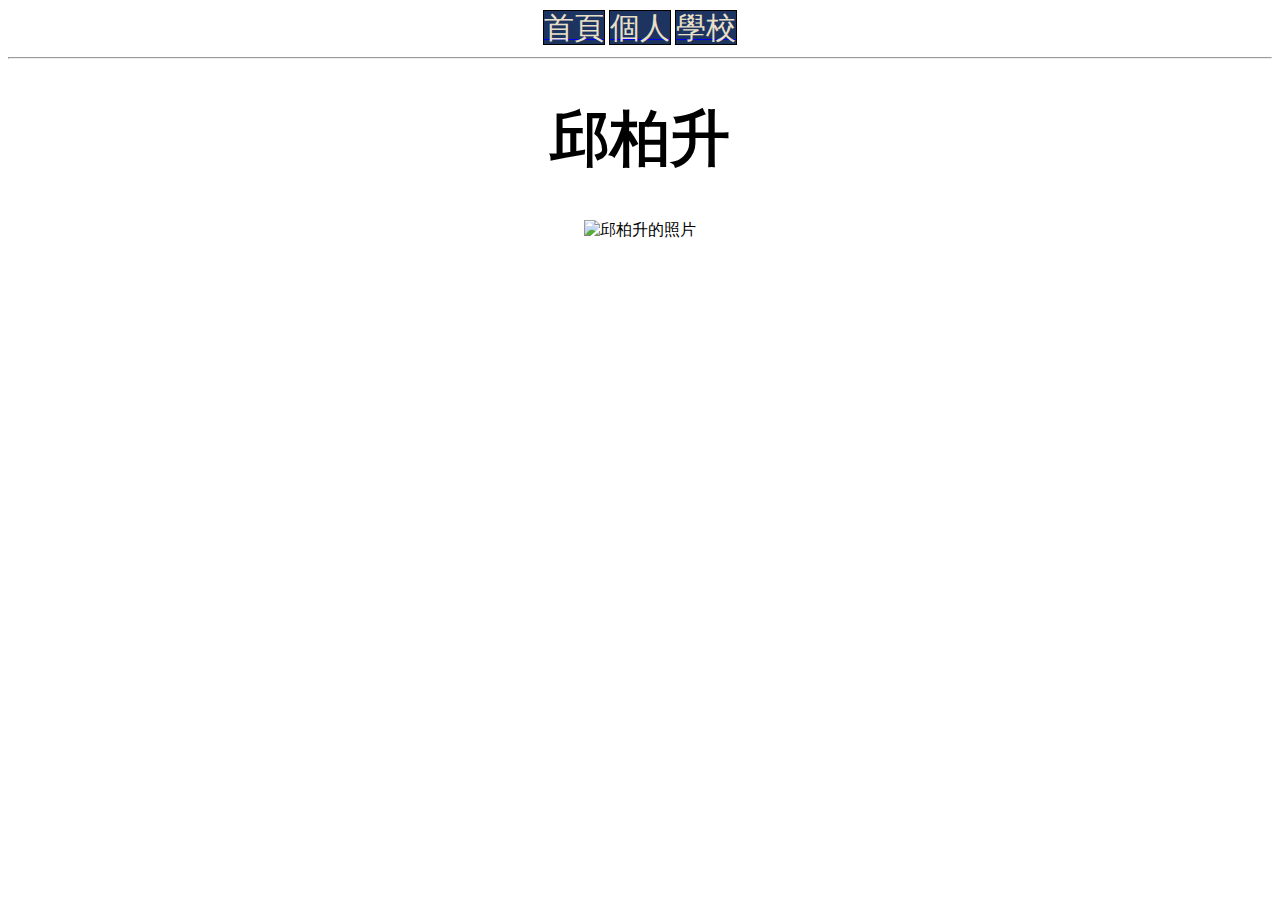
==== person.html @ bab181fe "Add files via upload" ====
<!DOCTYPE html>

<html>

  <head>

   <meta charset="UTF-8">

   <title>我的網站</title>
   <link rel="stylesheet" href="style.css">
  </head>

  <body>
   <a href="index.html"><div class="btn">首頁</div></a>
   <a href="person.html"><div class="btn">個人</div></a>
   <a href="http://www.ncyu.edu.tw"><div class="btn">學校</div></a>
   <hr>
   <h1>邱柏升</h1>
   <img src="./img/chiu.jpg" alt="邱柏升的照片" width="150" height="150">
  </body>

</html>
---- style.css ----
body{
   text-align: center;
}
.btn{
  border: solid 1px black;
  width: 100px;
  height: 100px;
  display: inline;
  font-size: 30px;
  color: #EAE0C8	;
  background-color: #1D3461;
}
h1{
  font-size: 60px;
  font-family: 仿宋體;
}
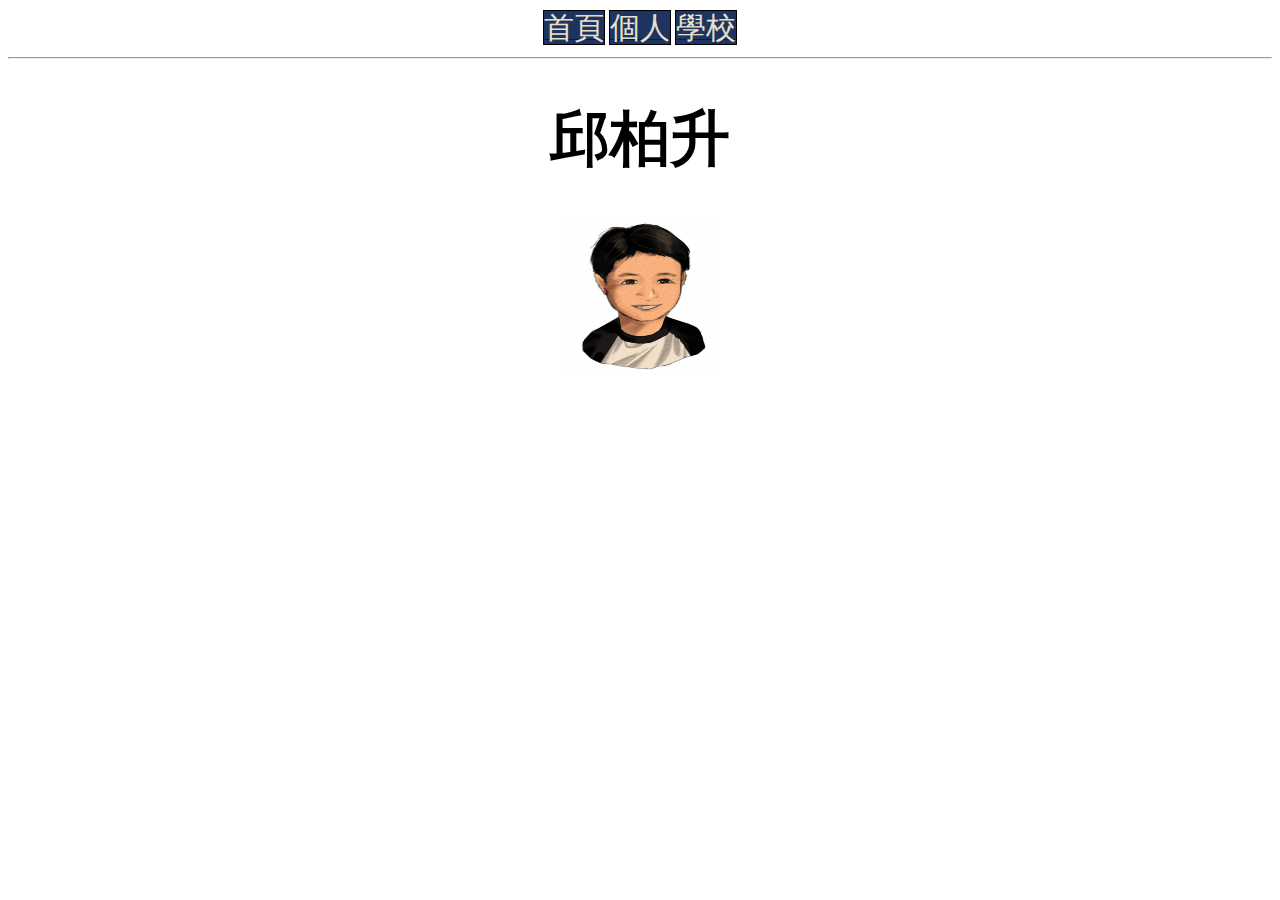
==== commit 2b34f5cc: "Update person.html" ====
--- a/person.html
+++ b/person.html
@@ -16,7 +16,7 @@
    <a href="http://www.ncyu.edu.tw"><div class="btn">學校</div></a>
    <hr>
    <h1>邱柏升</h1>
-   <img src="./img/chiu.jpg" alt="邱柏升的照片" width="150" height="150">
+   <img src="./img/chiu.jpg" alt="milk&mocha" width="150" height="150">
   </body>
 
-</html>+</html>
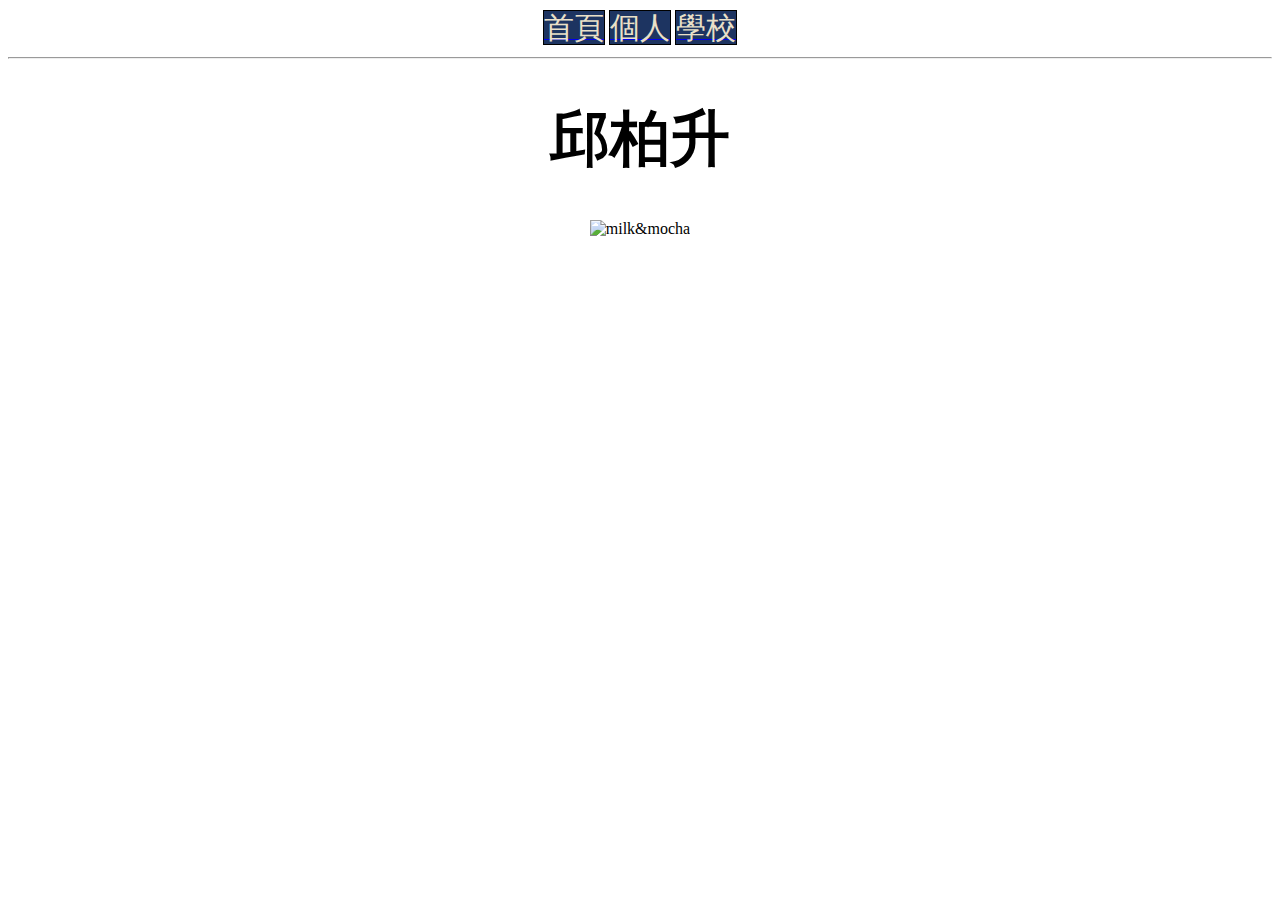
==== commit 6ceb135c: "Update person.html" ====
--- a/person.html
+++ b/person.html
@@ -16,7 +16,7 @@
    <a href="http://www.ncyu.edu.tw"><div class="btn">學校</div></a>
    <hr>
    <h1>邱柏升</h1>
-   <img src="./img/chiu.jpg" alt="milk&mocha" width="150" height="150">
+   <img src="./img/milk&mocha.jpg" alt="milk&mocha" width="150" height="150">
   </body>
 
 </html>
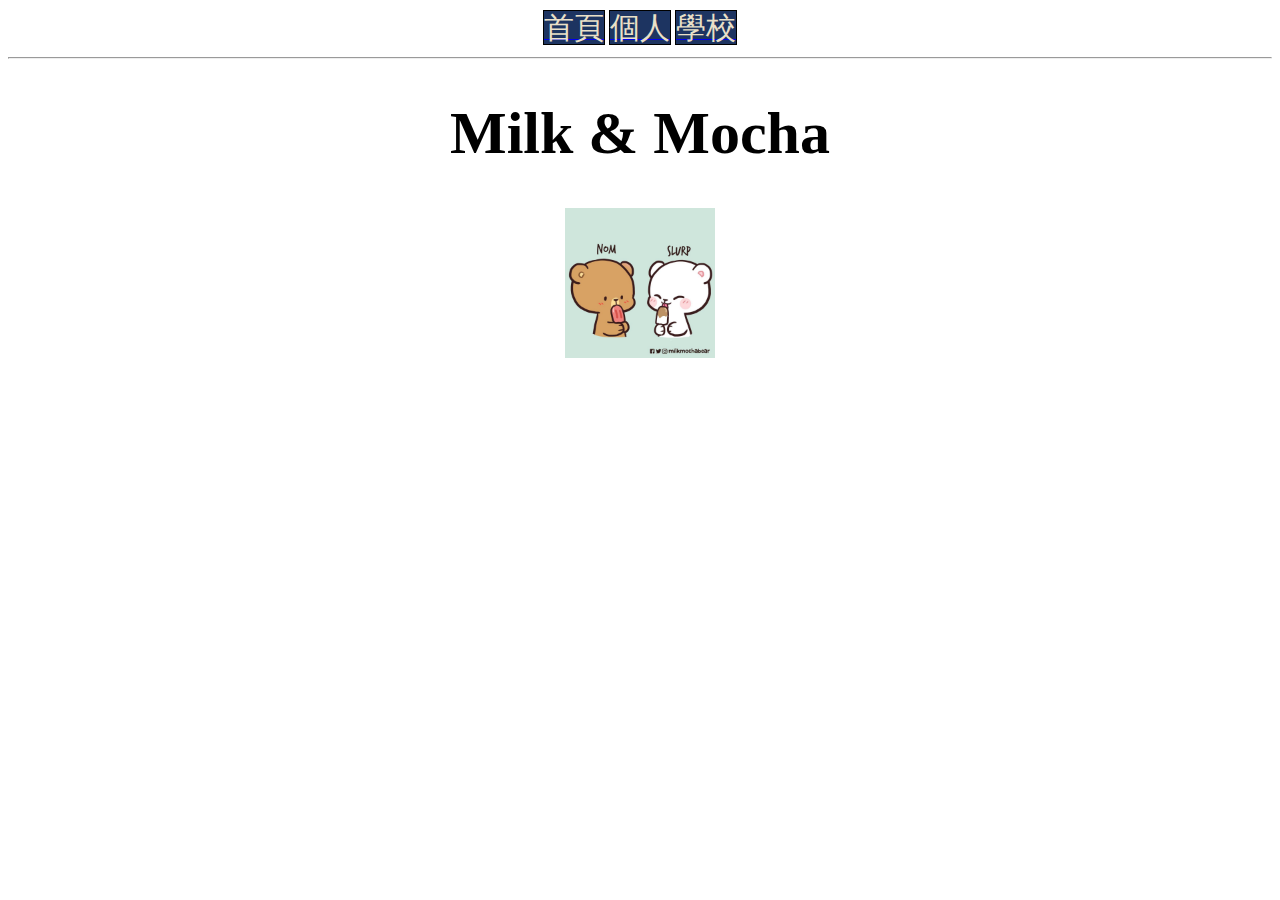
==== commit a474bf88: "Update person.html" ====
--- a/person.html
+++ b/person.html
@@ -15,7 +15,7 @@
    <a href="person.html"><div class="btn">個人</div></a>
    <a href="http://www.ncyu.edu.tw"><div class="btn">學校</div></a>
    <hr>
-   <h1>邱柏升</h1>
+   <h1> Milk & Mocha </h1>
    <img src="./img/milk&mocha.jpg" alt="milk&mocha" width="150" height="150">
   </body>
 
